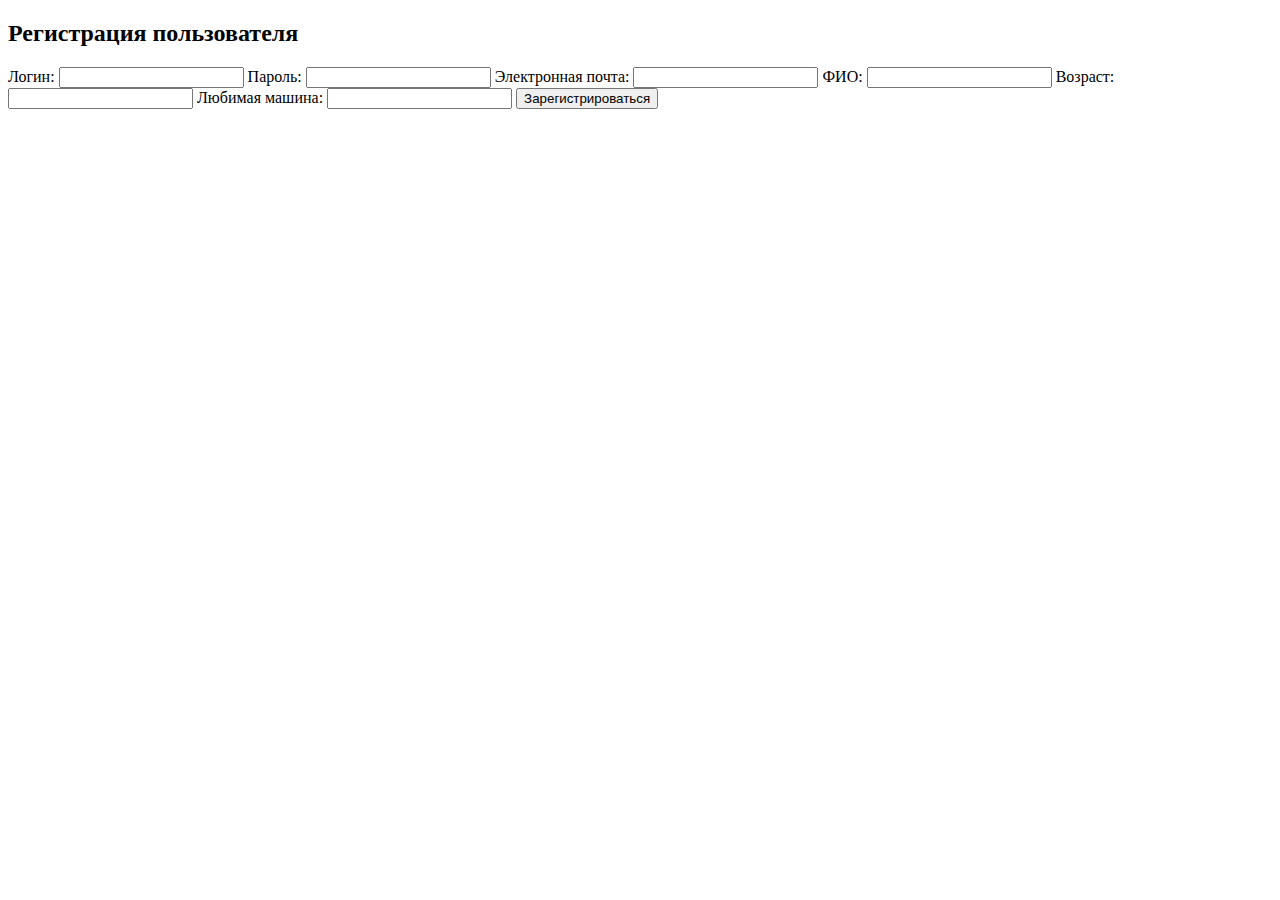
==== templates/html/create.html @ 65dcde38 "first commit" ====
<!DOCTYPE html>
<html lang="ru">
<head>
    <meta charset="UTF-8">
    <meta name="viewport" content="width=device-width, initial-scale=1.0">
    <title>Регистрация пользователя</title>
    <link rel="stylesheet" href="/css/create.css"></link>
</head>
<body>
    <h2>Регистрация пользователя</h2>
    <form action="/create" method="post">
        <label for="login">Логин:</label>
        <input type="text" id="login" name="login" required>

        <label for="password">Пароль:</label>
        <input type="password" id="password" name="password" required>

        <label for="email">Электронная почта:</label>
        <input type="email" id="email" name="email" required>

        <label for="fullname">ФИО:</label>
        <input type="text" id="fullname" name="fullname" required>
        
        <label for="age">Возраст:</label>
        <input type="number" id="age" name="age" min="0" required>

        <label for="car">Любимая машина:</label>
        <input type="text" id="car" name="car">

        <button type="submit">Зарегистрироваться</button>
    </form>
</body>
</html>
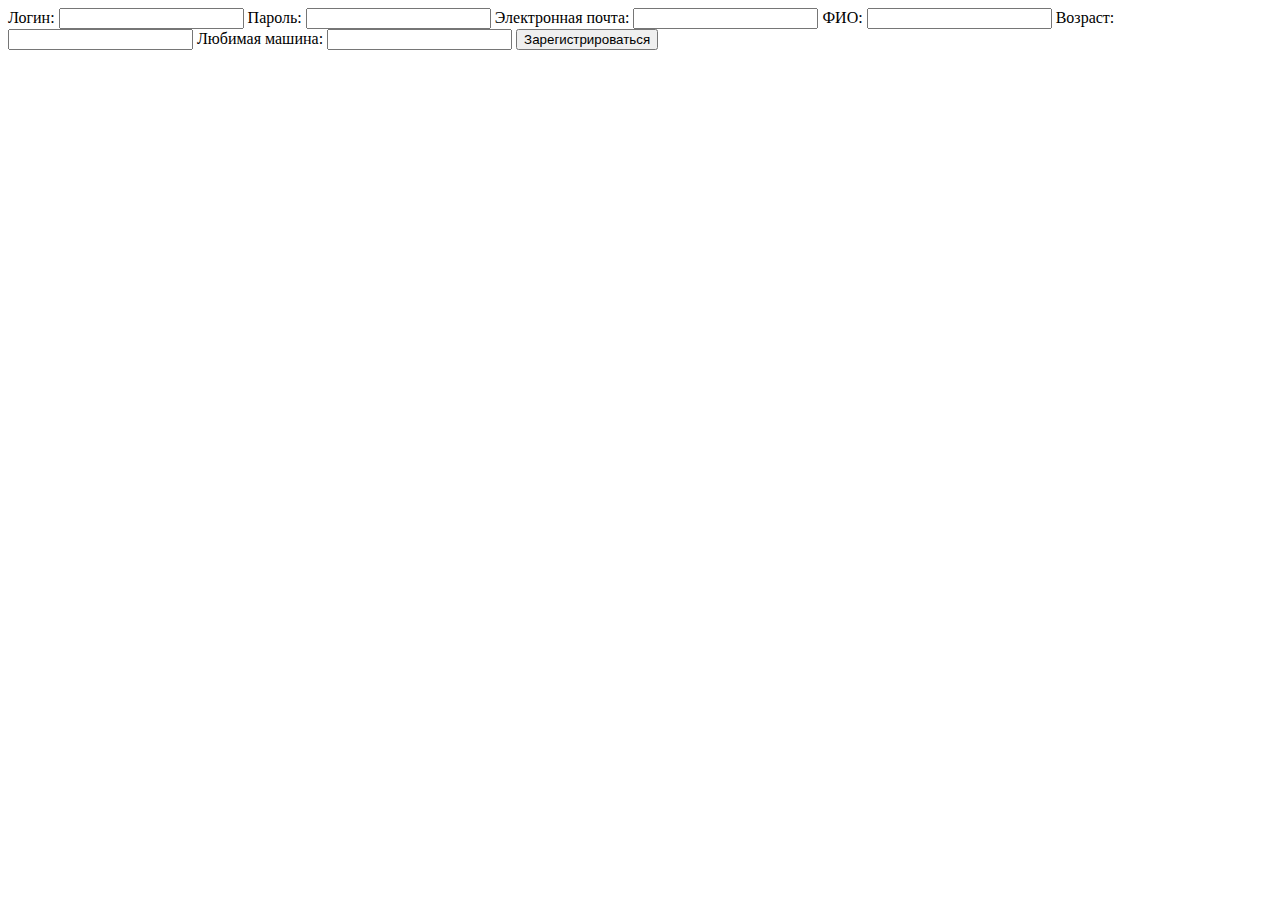
==== commit 8fd00408: "chaged template a bit" ====
--- a/templates/html/create.html
+++ b/templates/html/create.html
@@ -4,10 +4,8 @@
     <meta charset="UTF-8">
     <meta name="viewport" content="width=device-width, initial-scale=1.0">
     <title>Регистрация пользователя</title>
-    <link rel="stylesheet" href="/css/create.css"></link>
 </head>
 <body>
-    <h2>Регистрация пользователя</h2>
     <form action="/create" method="post">
         <label for="login">Логин:</label>
         <input type="text" id="login" name="login" required>
